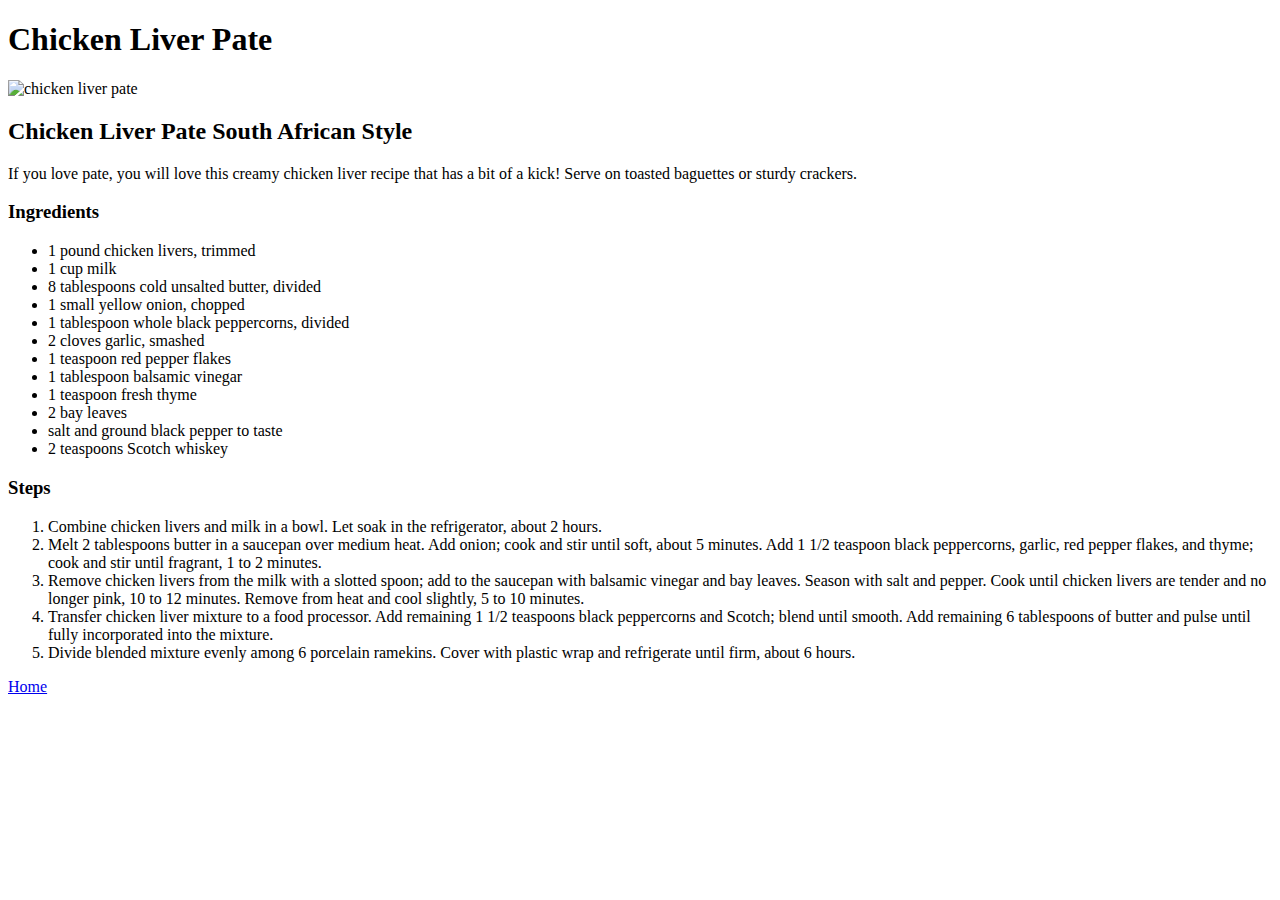
==== recipes/chickenliverpate.html @ 3709ba7a "added another recipe and fixed broken links" ====
<!DOCTYPE html>
<html lang="en">

<head>
    <meta charset="UTF-8">
    <meta http-equiv="X-UA-Compatible" content="IE=edge">
    <meta name="viewport" content="width=device-width, initial-scale=1.0">
    <link rel="stylesheet" href="recipes.css">
    <title>Chicken Liver Pate</title>
</head>

<body>
    <header>
        <h1>Chicken Liver Pate</h1>
    </header>
    <main>
        <img src="https://imagesvc.meredithcorp.io/v3/mm/image?url=https%3A%2F%2Fimages.media-allrecipes.com%2Fuserphotos%2F4577276.jpg&w=596&h=596&c=sc&poi=face&q=85"
            alt="chicken liver pate">
        <h2>Chicken Liver Pate South African Style</h2>
        <p>If you love pate, you will love this creamy chicken liver recipe that has a bit of a kick! Serve on toasted
            baguettes or sturdy crackers.</p>
        <h3>Ingredients</h3>
        <ul>
            <li>1 pound chicken livers, trimmed</li>
            <li>1 cup milk</li>
            <li>8 tablespoons cold unsalted butter, divided</li>
            <li>1 small yellow onion, chopped</li>
            <li>1 tablespoon whole black peppercorns, divided</li>
            <li>2 cloves garlic, smashed</li>
            <li>1 teaspoon red pepper flakes</li>
            <li>1 tablespoon balsamic vinegar</li>
            <li>1 teaspoon fresh thyme</li>
            <li>2 bay leaves</li>
            <li>salt and ground black pepper to taste</li>
            <li>2 teaspoons Scotch whiskey</li>
        </ul>
        <h3>Steps</h3>
        <ol>
            <li>Combine chicken livers and milk in a bowl. Let soak in the refrigerator, about 2 hours.</li>
            <li>Melt 2 tablespoons butter in a saucepan over medium heat. Add onion; cook and stir until soft, about 5
                minutes. Add 1 1/2 teaspoon black peppercorns, garlic, red pepper flakes, and thyme; cook and stir until
                fragrant, 1 to 2 minutes.</li>
            <li>Remove chicken livers from the milk with a slotted spoon; add to the saucepan with balsamic vinegar and
                bay leaves. Season with salt and pepper. Cook until chicken livers are tender and no longer pink, 10 to
                12 minutes. Remove from heat and cool slightly, 5 to 10 minutes.</li>
            <li>Transfer chicken liver mixture to a food processor. Add remaining 1 1/2 teaspoons black peppercorns and
                Scotch; blend until smooth. Add remaining 6 tablespoons of butter and pulse until fully incorporated
                into the mixture.</li>
            <li>Divide blended mixture evenly among 6 porcelain ramekins. Cover with plastic wrap and refrigerate until
                firm, about 6 hours.</li>
        </ol>

    </main>

    <footer>
        <a href="/index.html">Home</a>
    </footer>

</body>

</html>
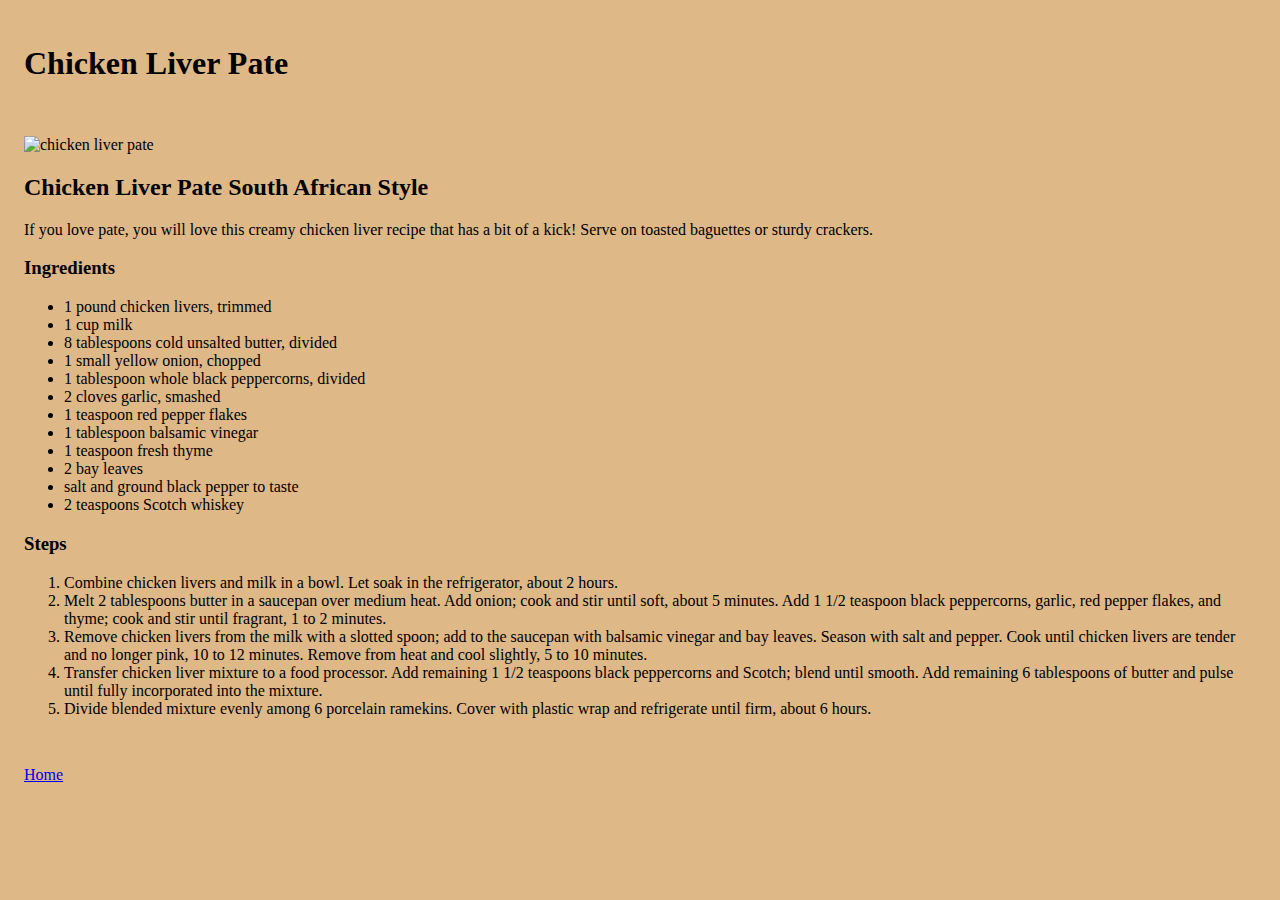
==== commit be1a76ac: "fixed broken links" ====
--- a/recipes/chickenliverpate.html
+++ b/recipes/chickenliverpate.html
@@ -5,7 +5,7 @@
     <meta charset="UTF-8">
     <meta http-equiv="X-UA-Compatible" content="IE=edge">
     <meta name="viewport" content="width=device-width, initial-scale=1.0">
-    <link rel="stylesheet" href="recipes.css">
+    <link rel="stylesheet" href="../styles/recipes.css">
     <title>Chicken Liver Pate</title>
 </head>
 
--- a/styles/recipes.css
+++ b/styles/recipes.css
@@ -0,0 +1,18 @@
+body {
+	background-color: burlywood;
+}
+
+header {
+	padding: 1em;
+	margin: auto;
+}
+
+main {
+	padding: 1em;
+	margin: auto;
+}
+
+footer {
+	padding: 1em;
+	margin: auto;
+}
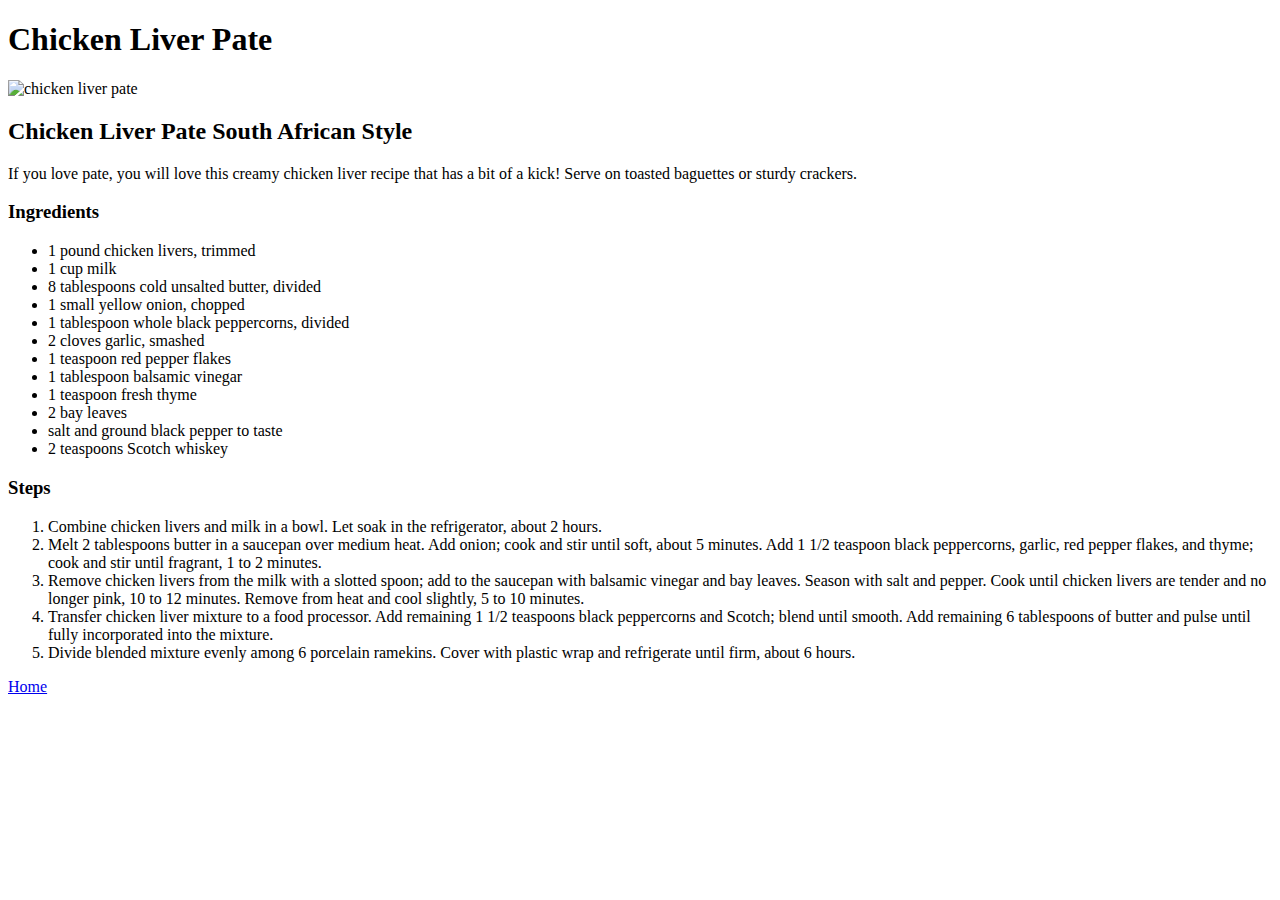
==== commit fc4eff24: "fixed broken href links" ====
--- a/recipes/chickenliverpate.html
+++ b/recipes/chickenliverpate.html
@@ -5,7 +5,7 @@
     <meta charset="UTF-8">
     <meta http-equiv="X-UA-Compatible" content="IE=edge">
     <meta name="viewport" content="width=device-width, initial-scale=1.0">
-    <link rel="stylesheet" href="../styles/recipes.css">
+    <link rel="stylesheet" href="styles/recipes.css">
     <title>Chicken Liver Pate</title>
 </head>
 
@@ -53,7 +53,7 @@
     </main>
 
     <footer>
-        <a href="/index.html">Home</a>
+        <a href="index.html">Home</a>
     </footer>
 
 </body>
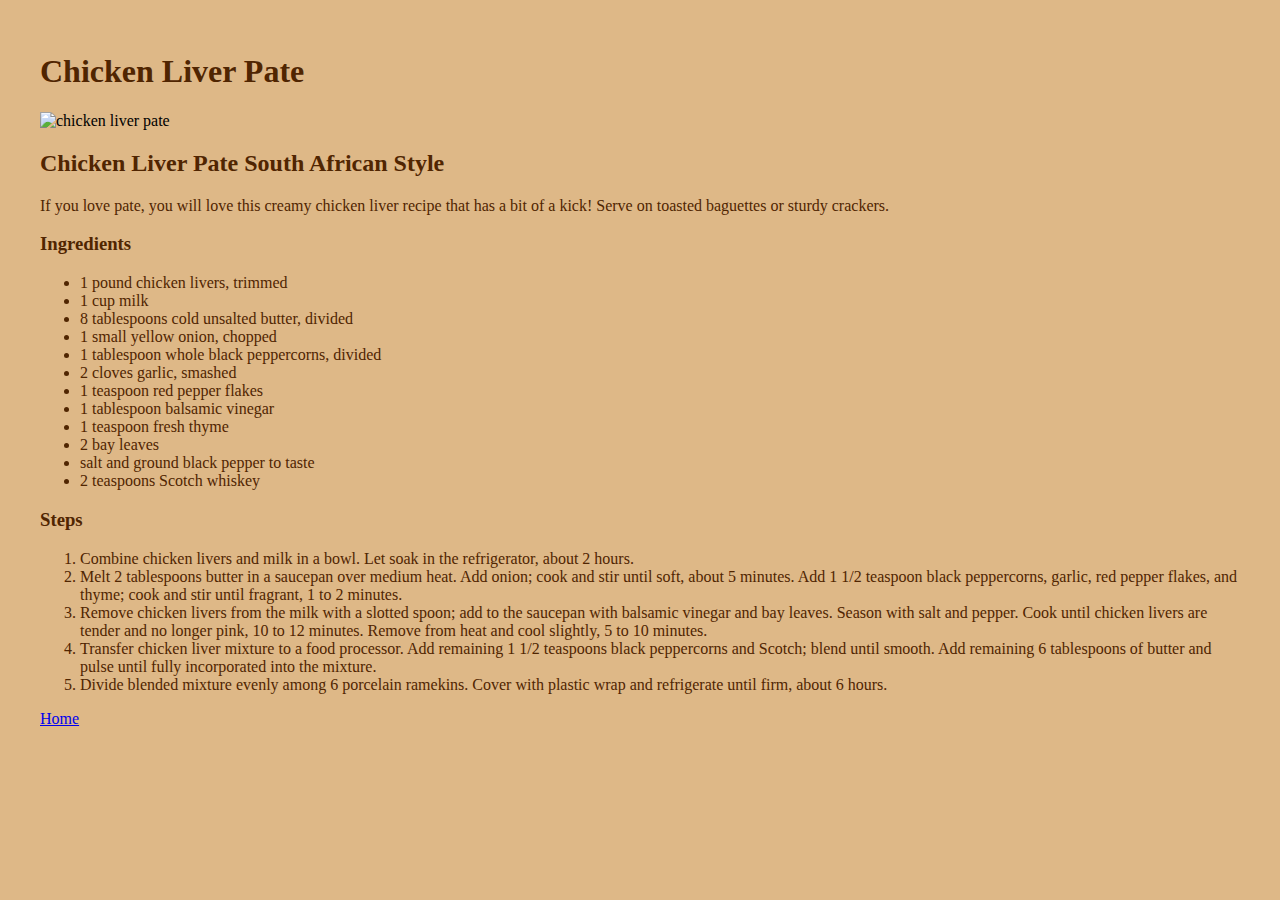
==== commit 22e85b71: "added some basic css for background and text color and some margin" ====
--- a/recipes/chickenliverpate.html
+++ b/recipes/chickenliverpate.html
@@ -5,8 +5,8 @@
     <meta charset="UTF-8">
     <meta http-equiv="X-UA-Compatible" content="IE=edge">
     <meta name="viewport" content="width=device-width, initial-scale=1.0">
-    <link rel="stylesheet" href="styles/recipes.css">
     <title>Chicken Liver Pate</title>
+    <link rel="stylesheet" href="../styles/style.css">
 </head>
 
 <body>
@@ -53,7 +53,7 @@
     </main>
 
     <footer>
-        <a href="index.html">Home</a>
+        <a href="../index.html">Home</a>
     </footer>
 
 </body>
--- a/styles/style.css
+++ b/styles/style.css
@@ -0,0 +1,21 @@
+html {
+	margin: 2.0em;
+}
+
+body {
+	background-color: burlywood;
+}
+
+img {
+	width: 25em;
+}
+
+h1,
+h2,
+h3,
+h4,
+ul,
+ol,
+p {
+	color: #502501;
+}
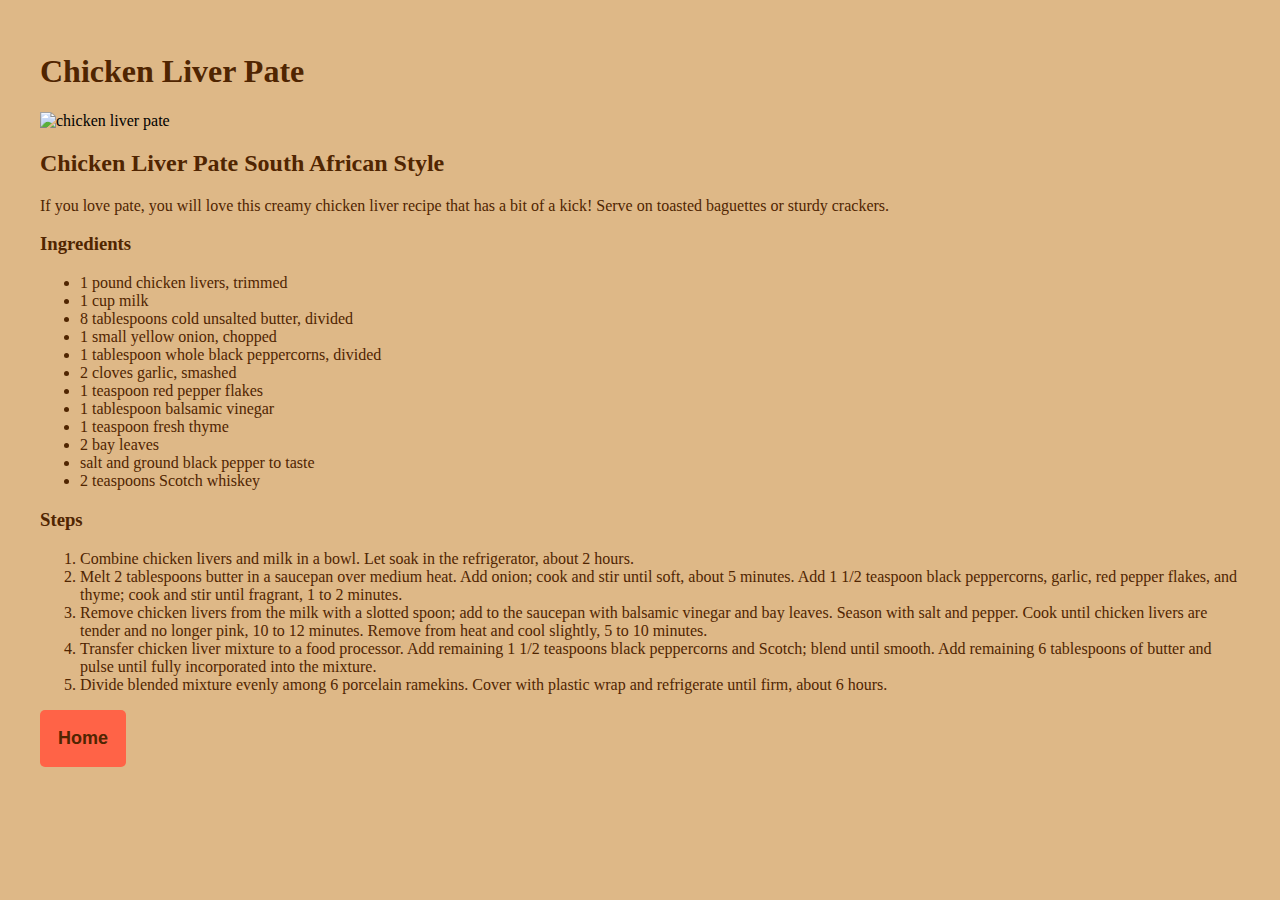
==== commit 0acfd948: "added buttons to recipe pages for home page" ====
--- a/recipes/chickenliverpate.html
+++ b/recipes/chickenliverpate.html
@@ -53,7 +53,7 @@
     </main>
 
     <footer>
-        <a href="../index.html">Home</a>
+        <a href="../index.html"><button>Home</button></a>
     </footer>
 
 </body>
--- a/styles/style.css
+++ b/styles/style.css
@@ -19,3 +19,19 @@
 p {
 	color: #502501;
 }
+
+button {
+	color: #502501;
+	background-color: tomato;
+	padding: 1em;
+	border: 0em;
+	border-radius: 5px;
+	cursor: pointer;
+	font-weight: bolder;
+	font-size: large;
+}
+
+button:hover {
+	color: tomato;
+	background-color: #502501;
+}
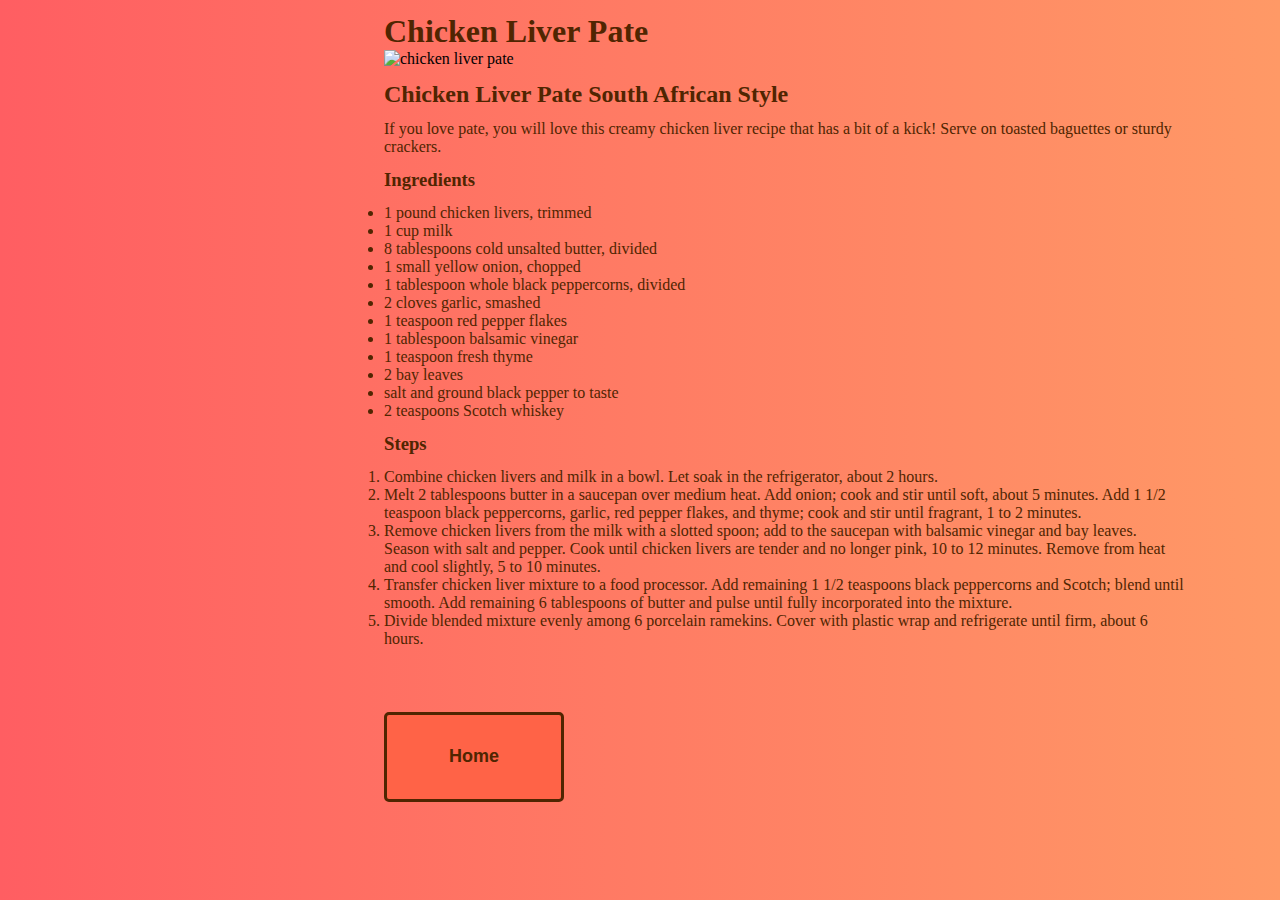
==== commit 96293d72: "added styling and alignment" ====
--- a/recipes/chickenliverpate.html
+++ b/recipes/chickenliverpate.html
@@ -14,41 +14,56 @@
         <h1>Chicken Liver Pate</h1>
     </header>
     <main>
-        <img src="https://imagesvc.meredithcorp.io/v3/mm/image?url=https%3A%2F%2Fimages.media-allrecipes.com%2Fuserphotos%2F4577276.jpg&w=596&h=596&c=sc&poi=face&q=85"
-            alt="chicken liver pate">
-        <h2>Chicken Liver Pate South African Style</h2>
-        <p>If you love pate, you will love this creamy chicken liver recipe that has a bit of a kick! Serve on toasted
-            baguettes or sturdy crackers.</p>
-        <h3>Ingredients</h3>
-        <ul>
-            <li>1 pound chicken livers, trimmed</li>
-            <li>1 cup milk</li>
-            <li>8 tablespoons cold unsalted butter, divided</li>
-            <li>1 small yellow onion, chopped</li>
-            <li>1 tablespoon whole black peppercorns, divided</li>
-            <li>2 cloves garlic, smashed</li>
-            <li>1 teaspoon red pepper flakes</li>
-            <li>1 tablespoon balsamic vinegar</li>
-            <li>1 teaspoon fresh thyme</li>
-            <li>2 bay leaves</li>
-            <li>salt and ground black pepper to taste</li>
-            <li>2 teaspoons Scotch whiskey</li>
-        </ul>
-        <h3>Steps</h3>
-        <ol>
-            <li>Combine chicken livers and milk in a bowl. Let soak in the refrigerator, about 2 hours.</li>
-            <li>Melt 2 tablespoons butter in a saucepan over medium heat. Add onion; cook and stir until soft, about 5
-                minutes. Add 1 1/2 teaspoon black peppercorns, garlic, red pepper flakes, and thyme; cook and stir until
-                fragrant, 1 to 2 minutes.</li>
-            <li>Remove chicken livers from the milk with a slotted spoon; add to the saucepan with balsamic vinegar and
-                bay leaves. Season with salt and pepper. Cook until chicken livers are tender and no longer pink, 10 to
-                12 minutes. Remove from heat and cool slightly, 5 to 10 minutes.</li>
-            <li>Transfer chicken liver mixture to a food processor. Add remaining 1 1/2 teaspoons black peppercorns and
-                Scotch; blend until smooth. Add remaining 6 tablespoons of butter and pulse until fully incorporated
-                into the mixture.</li>
-            <li>Divide blended mixture evenly among 6 porcelain ramekins. Cover with plastic wrap and refrigerate until
-                firm, about 6 hours.</li>
-        </ol>
+        <div>
+            <img src="https://imagesvc.meredithcorp.io/v3/mm/image?url=https%3A%2F%2Fimages.media-allrecipes.com%2Fuserphotos%2F4577276.jpg&w=596&h=596&c=sc&poi=face&q=85"
+                alt="chicken liver pate">
+        </div>
+        <div>
+            <h2>Chicken Liver Pate South African Style</h2>
+            <p>If you love pate, you will love this creamy chicken liver recipe that has a bit of a kick! Serve on
+                toasted
+                baguettes or sturdy crackers.</p>
+        </div>
+        <div>
+            <h3>Ingredients</h3>
+            <ul>
+                <li>1 pound chicken livers, trimmed</li>
+                <li>1 cup milk</li>
+                <li>8 tablespoons cold unsalted butter, divided</li>
+                <li>1 small yellow onion, chopped</li>
+                <li>1 tablespoon whole black peppercorns, divided</li>
+                <li>2 cloves garlic, smashed</li>
+                <li>1 teaspoon red pepper flakes</li>
+                <li>1 tablespoon balsamic vinegar</li>
+                <li>1 teaspoon fresh thyme</li>
+                <li>2 bay leaves</li>
+                <li>salt and ground black pepper to taste</li>
+                <li>2 teaspoons Scotch whiskey</li>
+            </ul>
+        </div>
+        <div>
+            <h3>Steps</h3>
+            <ol>
+                <li>Combine chicken livers and milk in a bowl. Let soak in the refrigerator, about 2 hours.</li>
+                <li>Melt 2 tablespoons butter in a saucepan over medium heat. Add onion; cook and stir until soft, about
+                    5
+                    minutes. Add 1 1/2 teaspoon black peppercorns, garlic, red pepper flakes, and thyme; cook and stir
+                    until
+                    fragrant, 1 to 2 minutes.</li>
+                <li>Remove chicken livers from the milk with a slotted spoon; add to the saucepan with balsamic vinegar
+                    and
+                    bay leaves. Season with salt and pepper. Cook until chicken livers are tender and no longer pink, 10
+                    to
+                    12 minutes. Remove from heat and cool slightly, 5 to 10 minutes.</li>
+                <li>Transfer chicken liver mixture to a food processor. Add remaining 1 1/2 teaspoons black peppercorns
+                    and
+                    Scotch; blend until smooth. Add remaining 6 tablespoons of butter and pulse until fully incorporated
+                    into the mixture.</li>
+                <li>Divide blended mixture evenly among 6 porcelain ramekins. Cover with plastic wrap and refrigerate
+                    until
+                    firm, about 6 hours.</li>
+            </ol>
+        </div>
 
     </main>
 
--- a/styles/style.css
+++ b/styles/style.css
@@ -1,13 +1,22 @@
-html {
-	margin: 2.0em;
+* {
+	margin: 0;
+	padding: 0;
+	box-sizing: border-box;
 }
 
 body {
-	background-color: burlywood;
+	background: #ff9966; /* fallback for old browsers */
+	background: -webkit-linear-gradient(to right, #ff5e62, #ff9966); /* Chrome 10-25, Safari 5.1-6 */
+	background: linear-gradient(
+		to right,
+		#ff5e62,
+		#ff9966
+	); /* W3C, IE 10+/ Edge, Firefox 16+, Chrome 26+, Opera 12+, Safari 7+ */
 }
 
 img {
 	width: 25em;
+	margin-left: 30%;
 }
 
 h1,
@@ -18,17 +27,26 @@
 ol,
 p {
 	color: #502501;
+	width: 50em;
+	margin-left: 30%;
+	margin-top: 1%;
 }
 
 button {
+	width: 10em;
+	height: 5em;
 	color: #502501;
 	background-color: tomato;
-	padding: 1em;
+	padding: 0.7em;
 	border: 0em;
 	border-radius: 5px;
 	cursor: pointer;
 	font-weight: bolder;
 	font-size: large;
+	border-style: solid;
+	border-width: 0.2em;
+	border-color: #502501;
+	margin: 5% 30% 5%;
 }
 
 button:hover {
